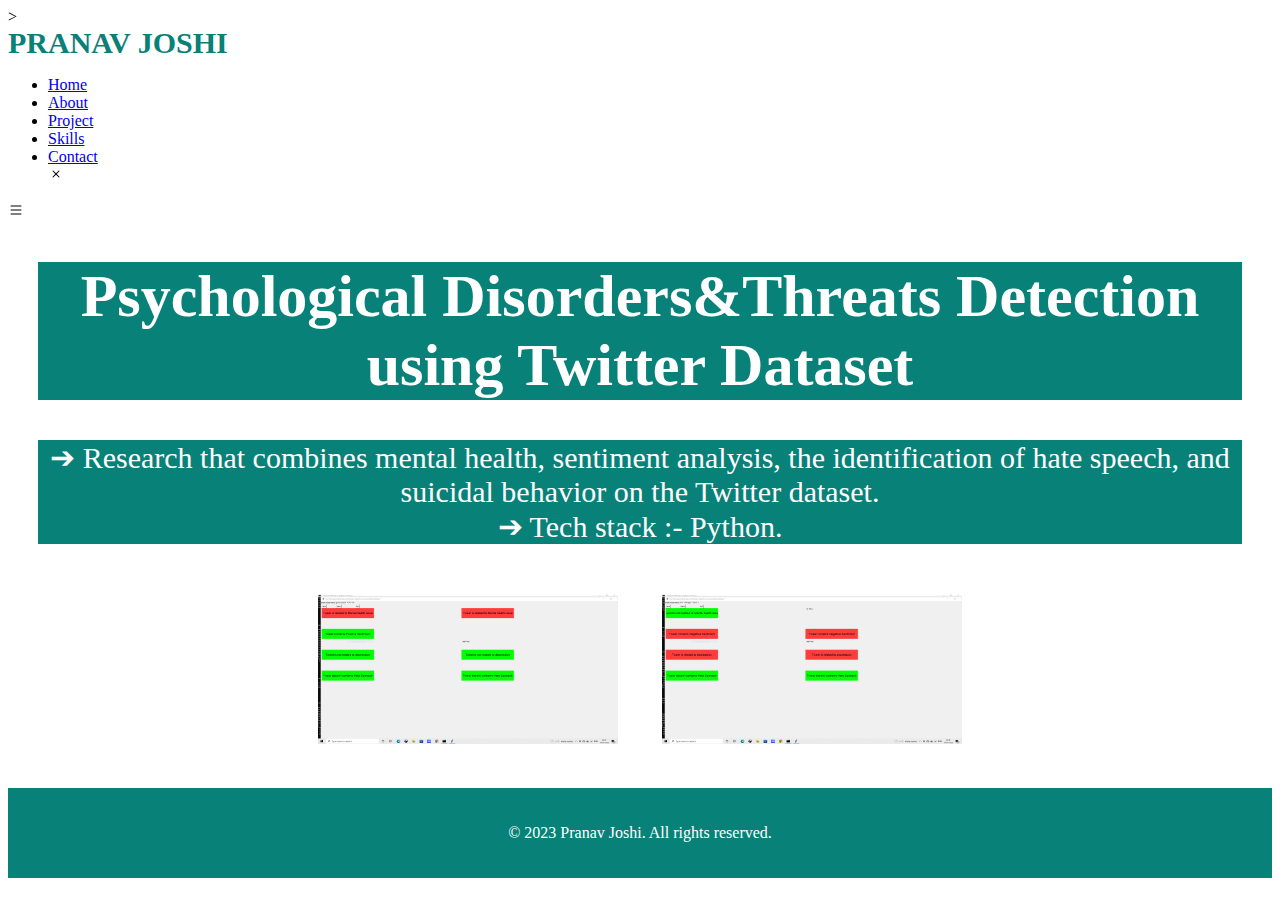
==== test.html @ 5d11802e "new" ====
<!DOCTYPE html>
<html lang="en">
<head>
  <meta charset="UTF-8">
  <meta name="viewport" content="width=device-width, initial-scale=1.0">
  <title>Document</title>
  <link rel="stylesheet" href="path/to/font-awesome/css/font-awesome.min.css">
  <link rel="stylesheet" href="https://pro.fontawesome.com/releases/v5.10.0/css/all.css" />
  <link href="https://cdn.jsdelivr.net/npm/bootstrap@5.3.0/dist/css/bootstrap.min.css" rel="stylesheet" integrity="sha384-9ndCyUaIbzAi2FUVXJi0CjmCapSmO7SnpJef0486qhLnuZ2cdeRhO02iuK6FUUVM" crossorigin="anonymous">
  <link rel="preconnect" href="https://fonts.googleapis.com">
  <link rel="preconnect" href="https://fonts.gstatic.com" crossorigin>
  <link href="https://fonts.googleapis.com/css2?family=Bebas+Neue&family=Merriweather:ital,wght@1,300&family=Poppins:wght@600&family=Satisfy&display=swap" rel="stylesheet">>
  <link rel="stylesheet" href="style.css">
</head>
<body>
  <section id="header">
    <a id="name" href="#">PRANAV JOSHI</a>

    <div>
        <ul id="navbar">
            <li><a class="active" href="index.html">Home</a></li>
            <li><a href="#myStart">About</a></li>
            <li><a href="#project">Project</a></li>
            <li><a href="#skills">Skills</a></li>
            <li><a href="#contact">Contact</a></li>
    
             <a href="#" id="close"><img src="img/x.svg" alt=""></a>
        </ul>
    </div>
    <div id="mobile">

    <i id="bar" class="ip"><img src="list (2).svg" alt=""></i>
    </div>
</section>

<section id="pro-info">
<div class="mid">
    <h1> Psychological Disorders&Threats Detection using Twitter Dataset</h1>
  </div>

  <div class="mid">
    <p> 
       ➔ Research that combines mental health, sentiment analysis, the identification of hate speech, and suicidal behavior on the Twitter dataset.<br>
      ➔ Tech stack :- Python.
    </p>
  </div>

  <div class="out">
    <div>
      <img src="img/s7.PNG" alt="ss">
      <img src="img/s8.PNG" alt="ss2">
    </div>
  </div>
</section>

  
<footer>
  <div>
    <div class="bottom-section">
      <p>&copy; 2023 Pranav Joshi. All rights reserved.</p>
    </div>
</footer>

</body>
</html>
---- style.css ----
.navbar-brand{
  font-size: 30px;
  font-family: 'Times New Roman', Times, serif;
  color: #088178;
  font-weight: 800;
  padding-left: 20px;
}



#name{
  text-decoration: none;
  font-size: 30px;
  font-family: 'Times New Roman', Times, serif;
  font-weight: 800;
  color: #088178;

}

/*our information section */

.op{
  width: 100%;
  display: grid;
  
  grid-template-rows: auto auto;
  gap: 10px;
  
}
.text{
 padding-right: 100px;
 grid-column-start: 1;
 grid-column-end: 9;
}
.my-img{
  grid-column-start: 9;
  grid-column-end: 12;
  margin-right: 30px;
}
.my-img img {
width: 350px;
height: 350px;
padding: 30px 30px 30px 30px;
margin-top: 30px;
background-color: #088178;
border-radius: 30%;
box-shadow: 0 5px 15px rgba(0,0,0,0.06);
}

.text{
  padding: 30px;
  text-align: center;
}

.text h1{
  font-size: 38px;
  font-family: 'Times New Roman', Times, serif;
  color: #088178;
  margin-bottom:1px;
}

.text h2{
  font-size: 38px;
  font-family: 'Times New Roman', Times, serif;
  color: #088178;
}
.text p{
  font-family:'Satisfy', cursive;
  font-size: 30px;
  line-height: 50px;
  padding: 40px;
}
.text span{
  border-bottom: 2px solid #1e1e1e;
}
.proj{
font-size: 38px;
font-family: 'Times New Roman', Times, serif;
color: #088178;
margin-top: 20px;
margin-bottom:20px;
text-align: center;
}
.mountain{
  height: 375px;
  width: 100%;
}


#skills{
display: flex;
justify-content: center;
align-items: center;
margin-top: 40px;
}  
.box{
width: 500px;
}

.box h2
{
color: #fff;
background: #088178;
padding: 10px 20px;
font-size: 20px;
font-weight: 700;
border-top-left-radius:10px ;
border-top-right-radius:10px ;
}
.box ul{
position: relative;
background: #fff;
padding-left: 0;
}
.box ul li{
list-style: none;
padding: 15px;
width: 100%;
background: #fff;
box-shadow: 0 5px 25px rgb(0, 0, 0, 0.1);
transition:0.5s;

}
.box ul li:hover{
transform: scale(1.1);
z-index: 100;
background: #088178;
box-shadow: 0 5px 25px rgb(0, 0, 0,.2);
color: #fff;
}

.box ul li span {
width: 20px;
height: 20px;
text-align: center;
line-height: 20px;
background: #088178;
color: #fff;
display: inline-block;
border-radius: 50%;
margin-right: 10px;
font-size:12px;
font-weight:600;
}

.contact-box{
background: white;
display: grid;
}

form {
max-width: 400px;
margin: 0 auto;
}

label {
display: block;
margin-top: 10px;
}

input[type="text"],
input[type="email"],
textarea {
width: 100%;
padding: 10px;
border: 1px solid #ccc;
border-radius: 4px;
}

input[type="submit"] {
background-color: #4CAF50;
color: white;
padding: 10px 20px;
border: none;
border-radius: 4px;
cursor: pointer;
}

input[type="submit"]:hover {
background-color: #45a049;
}
.contact-right h3{
font-weight: 600;
margin-top: 30px;
margin-bottom: 20px;
}
tr td:first-child{
padding-right: 20px;
}
tr td{
padding-top: 20px;
}
.contact-right{
background-color: #088178;
color: #fff;
height: 300px;
padding: 15px;
margin-top: 43px;
padding-left: 20px;
}
#con{
text-align: center;
}
#contact{
margin-top: 50px;
}
.icon{
padding: 10px;
width: 20px;
height: 20px;
}

footer {
background-color:#088178;
padding: 20px;
color: #fff;
margin-top: 20px;
text-align: center;
}
.dec{
text-decoration: none;
color: #fff;
}

.mid{
text-align: center;
margin: 30px;
background-color: #088178;
color: #fff;
font-size: 30px;
font-family: Georgia, 'Times New Roman', Times, serif;
}
.out{
display: flex;
flex-direction: row;
justify-content: center;
}
.out img{
width: 300px;
height: 150px;
padding: 20px;
}









@media(width:799px){


 .op{
  width: 100%;
  display: grid;
  
  grid-template-rows: auto auto;
  gap: 10px;
  
}

.op{
  width: 100%;
  display: grid;
 text-align: center;
  gap: 10px;
  
}

 .text{
  margin-left: 60px;
  padding-right: 50px;
  grid-column-start: 1;
  grid-column-end: 12;
  grid-row-start: 1;
  grid-row-end: 5;
 }
 .my-img{
   grid-column-start: 1;
   grid-column-end: 12;
   margin-right: 30px;
   grid-row-start: 6;
   grid-row-end: 5;
  
 }

   }

@media (max-width: 613px){
  .op{
    width: 100%;
    display: grid;
   text-align: center;
    gap: 10px;
    
  }

   .text{
    margin-left: 60px;
    padding-right: 50px;
    grid-column-start: 1;
    grid-column-end: 12;
    grid-row-start: 1;
    grid-row-end: 5;
   }
   .my-img{
     grid-column-start: 1;
     grid-column-end: 12;
     margin-right: 30px;
     grid-row-start: 6;
     grid-row-end: 5;
    
   }

   .text p {
    font-family: 'Satisfy', cursive;
    font-size: 20px;
    line-height: 30px;
    padding: 10px;
    margin-bottom: 30px;
}

.my-img img {
  width: 250px;
  height: 250px;
  padding: 30px 30px 30px 30px;
  margin-top: 20px;
  margin-left: 70px;
  background-color: #088178;
  border-radius: 30%;
  box-shadow: 0 5px 15px rgba(0,0,0,0.06);
}
.box{
width:500px ;
margin: 10px;

}


}
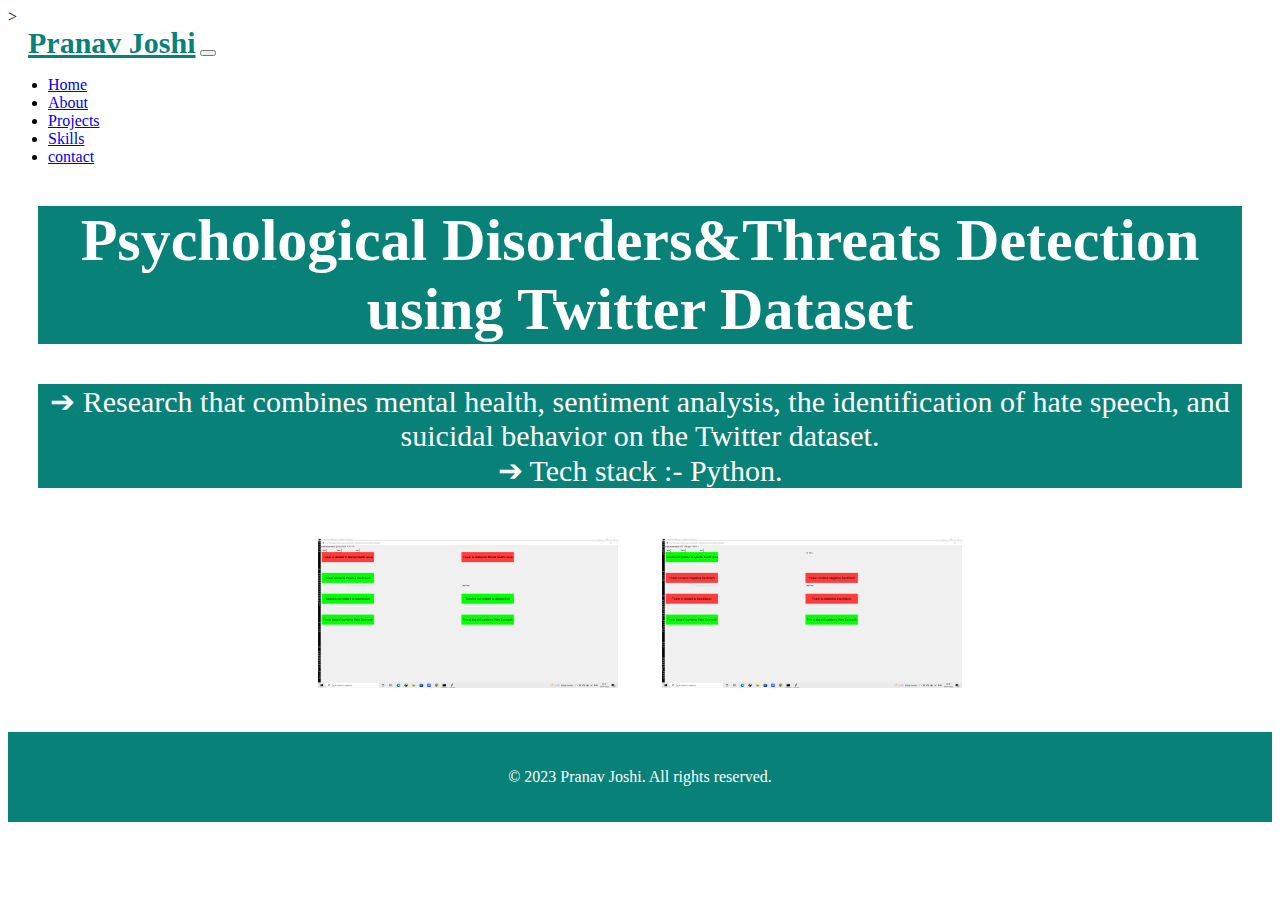
==== commit 7d84cd30: "new" ====
--- a/test.html
+++ b/test.html
@@ -13,25 +13,38 @@
   <link rel="stylesheet" href="style.css">
 </head>
 <body>
-  <section id="header">
-    <a id="name" href="#">PRANAV JOSHI</a>
-
-    <div>
-        <ul id="navbar">
-            <li><a class="active" href="index.html">Home</a></li>
-            <li><a href="#myStart">About</a></li>
-            <li><a href="#project">Project</a></li>
-            <li><a href="#skills">Skills</a></li>
-            <li><a href="#contact">Contact</a></li>
+  <header>
+    <section id="header">
+      <nav class="navbar navbar-expand-lg bg-primary-subtle py-3">
+        <div class="container-fluid">
+          <a class="navbar-brand" href="#">Pranav Joshi</a>
+          <button class="navbar-toggler" type="button" data-bs-toggle="collapse" data-bs-target="#navbarNav" aria-controls="navbarNav" aria-expanded="false" aria-label="Toggle navigation">
+            <span class="navbar-toggler-icon"></span>
+          </button>
+          <div class="collapse navbar-collapse" id="navbarNav">
+            <ul class="navbar-nav ms-auto fs-5">
+              <li class="nav-item">
+                <a class="nav-link active" aria-current="page" href="index.html">Home</a>
+              </li>
+              <li class="nav-item">
+                <a class="nav-link" href="#myStart">About</a>
+              </li>
+              <li class="nav-item">
+                <a class="nav-link" href="#project">Projects</a>
+              </li>
+              <li class="nav-item">
+                <a class="nav-link" href="#skills">Skills</a>
+              </li>
+              <li class="nav-item">
+                <a class="nav-link" href="#contact">contact</a>
+              </li>
+            </ul>
+          </div>
+        </div>
+      </nav>
+    </section>
+    </header>
     
-             <a href="#" id="close"><img src="img/x.svg" alt=""></a>
-        </ul>
-    </div>
-    <div id="mobile">
-
-    <i id="bar" class="ip"><img src="list (2).svg" alt=""></i>
-    </div>
-</section>
 
 <section id="pro-info">
 <div class="mid">
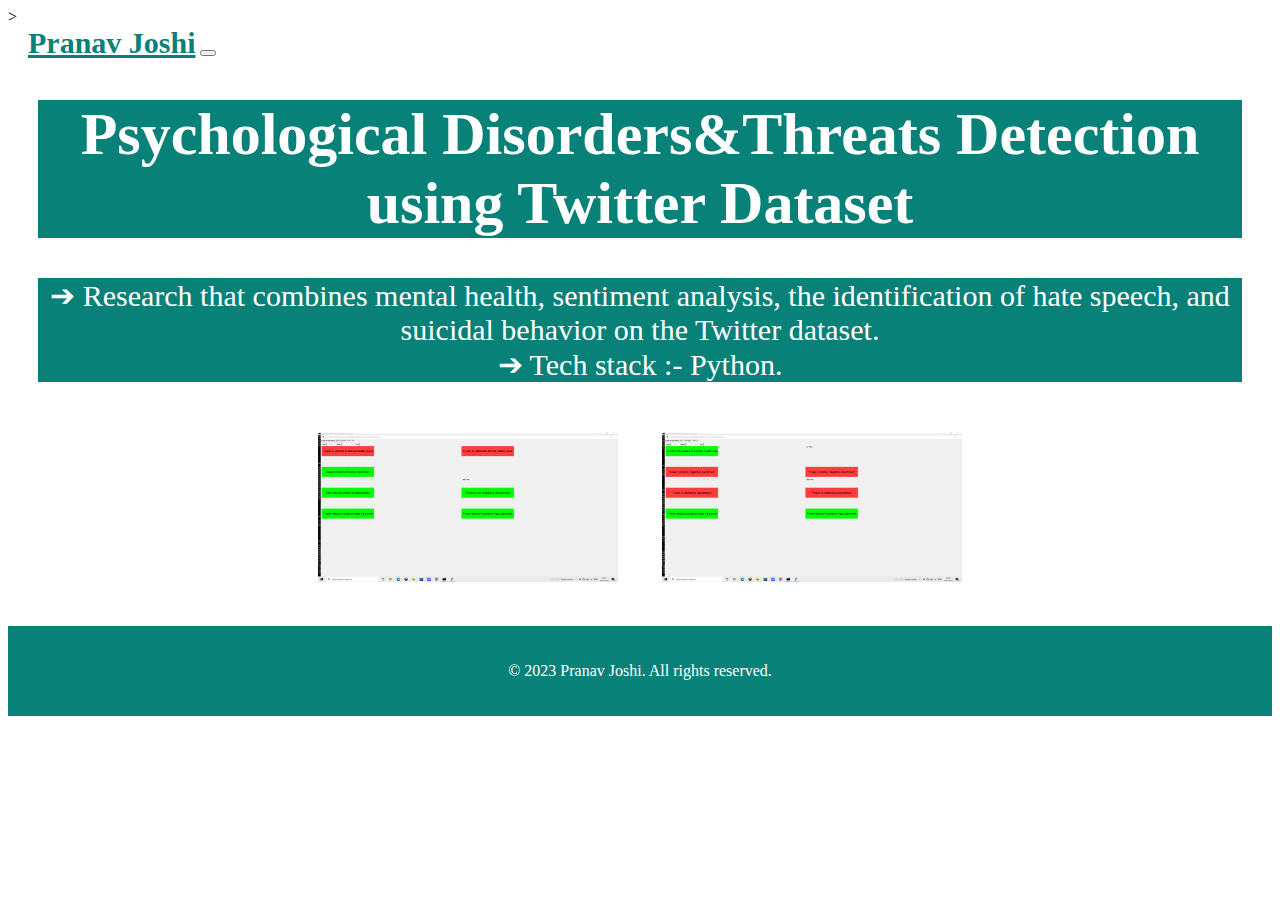
==== commit 2f7dc7a4: "New" ====
--- a/test.html
+++ b/test.html
@@ -21,25 +21,6 @@
           <button class="navbar-toggler" type="button" data-bs-toggle="collapse" data-bs-target="#navbarNav" aria-controls="navbarNav" aria-expanded="false" aria-label="Toggle navigation">
             <span class="navbar-toggler-icon"></span>
           </button>
-          <div class="collapse navbar-collapse" id="navbarNav">
-            <ul class="navbar-nav ms-auto fs-5">
-              <li class="nav-item">
-                <a class="nav-link active" aria-current="page" href="index.html">Home</a>
-              </li>
-              <li class="nav-item">
-                <a class="nav-link" href="#myStart">About</a>
-              </li>
-              <li class="nav-item">
-                <a class="nav-link" href="#project">Projects</a>
-              </li>
-              <li class="nav-item">
-                <a class="nav-link" href="#skills">Skills</a>
-              </li>
-              <li class="nav-item">
-                <a class="nav-link" href="#contact">contact</a>
-              </li>
-            </ul>
-          </div>
         </div>
       </nav>
     </section>
